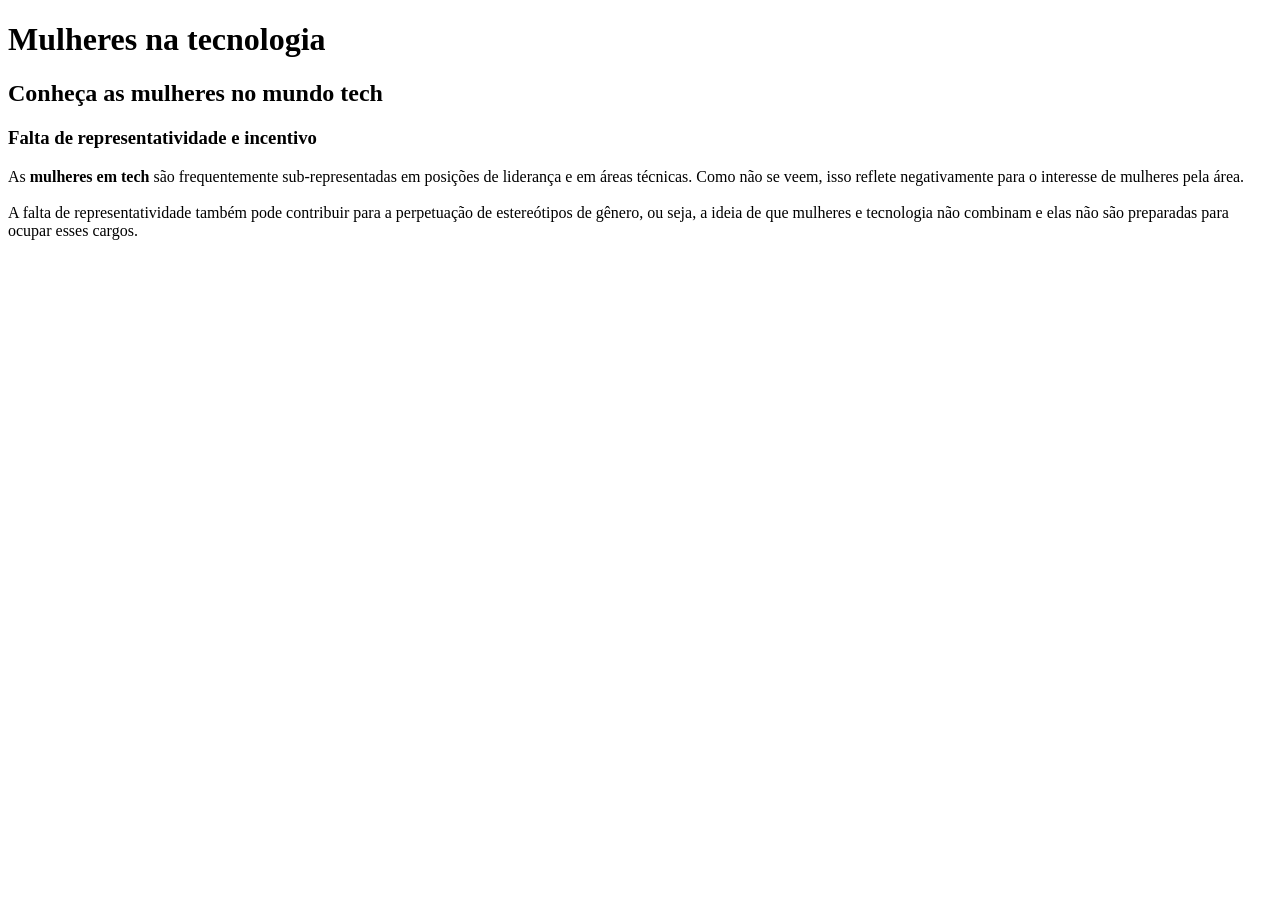
==== slides das aulas/index.html @ b76badbc "Create index.html" ====
<!DOCTYPE html>
<html lang="en">
<head>
    <meta charset="UTF-8">
    <meta name="viewport" content="width=device-width, initial-scale=1.0">
    <title>Hello, Girls!</title>
</head>
<body>

    <h1>Mulheres na tecnologia</h1> <!--Título principal da minha página-->
    <h2>Conheça as mulheres no mundo tech</h2>
    <h3>Falta de representatividade e incentivo</h3>
    
    <p> As <strong>mulheres em tech</strong> são frequentemente sub-representadas em posições de liderança e em áreas técnicas. Como não se veem, isso reflete negativamente para o interesse de mulheres pela área.<br><br>
    A falta de representatividade também pode contribuir para a perpetuação de estereótipos de gênero, ou seja, a ideia de que mulheres e tecnologia não combinam e elas não são preparadas para ocupar esses cargos.    
    </p>

</body>
</html>
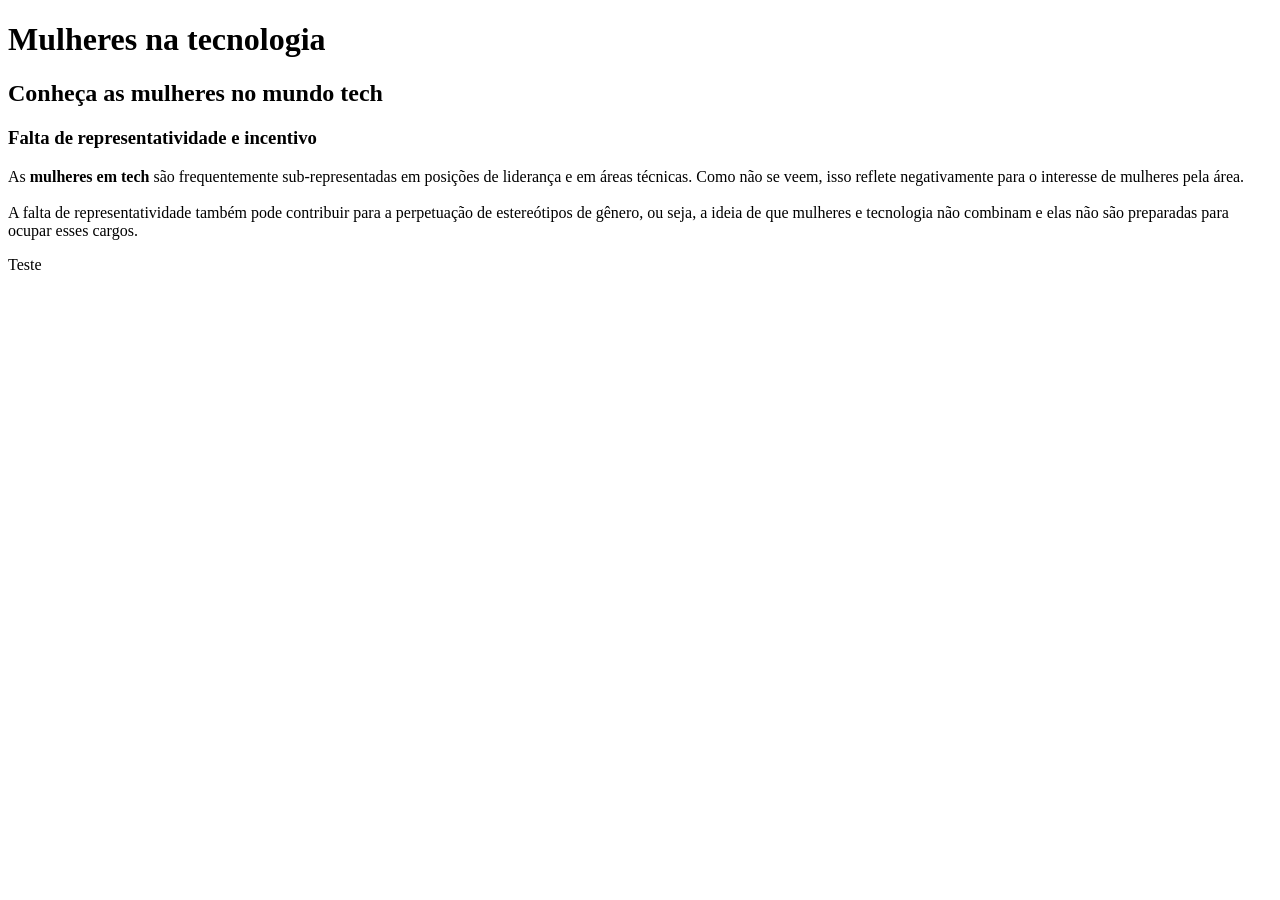
==== commit c45b6fa9: "Teste" ====
--- a/slides das aulas/index.html
+++ b/slides das aulas/index.html
@@ -15,5 +15,7 @@
     A falta de representatividade também pode contribuir para a perpetuação de estereótipos de gênero, ou seja, a ideia de que mulheres e tecnologia não combinam e elas não são preparadas para ocupar esses cargos.    
     </p>
 
+    <p>Teste</p>
+
 </body>
 </html>
